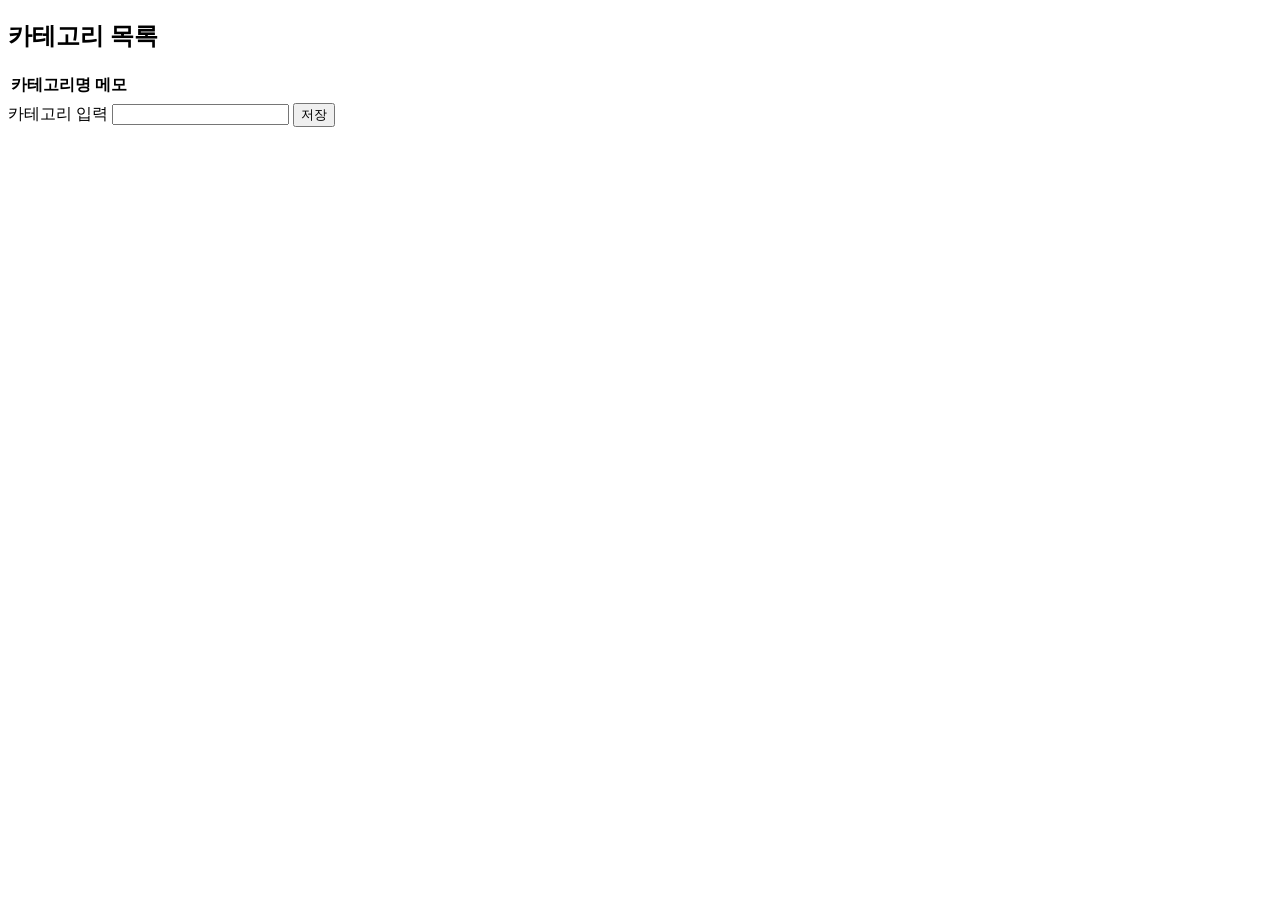
==== src/main/resources/templates/category.html @ b823984f "first commit" ====
<!DOCTYPE html>
<html lang="en" xmlns:th="http://www.thymeleaf.org">
<!--템플릿코드..th-->
<head th:replace="~{layout :: head('Administrator')}">
</head>
<body>
    <div class="container my-5">
        <div>
            <h2>카테고리 목록</h2>
        </div>
        <table class="table table-striped table-hover">
            <thead class="table-dark">
                <tr>
                    <th scope="col">카테고리명</th>
                    <th scope="col">메모</th>
                </tr>
            </thead>
            <tbody>
                <tr th:each="cate : ${category}">
                    <td th:text="${cate.name}"></td>
                    <td th:text="${cate.memo}"></td>
                </tr>
            </tbody>
        </table>

        <div>
            <form th:action="@{/admin/inputCategory}" method="post" class="d-flex align-center gap-2">
                <label for="category_input" class="me-2">카테고리 입력</label>
                <input class="form-control w-auto" type="text" id="category_input" name="category_name">
                <input type="submit" class="btn btn-primary" value="저장">
            </form>
        </div>
    </div>

    <!--GET : https://www.google.com/search?query=아이유 : get방식으로 request를 보냄-->
    <!--POST : https://www.google.com/search 보여주지 않고 정보는 가지고 감-->

    <div th:replace="~{layout :: bootstrap_script}"></div>
</body>
</html>
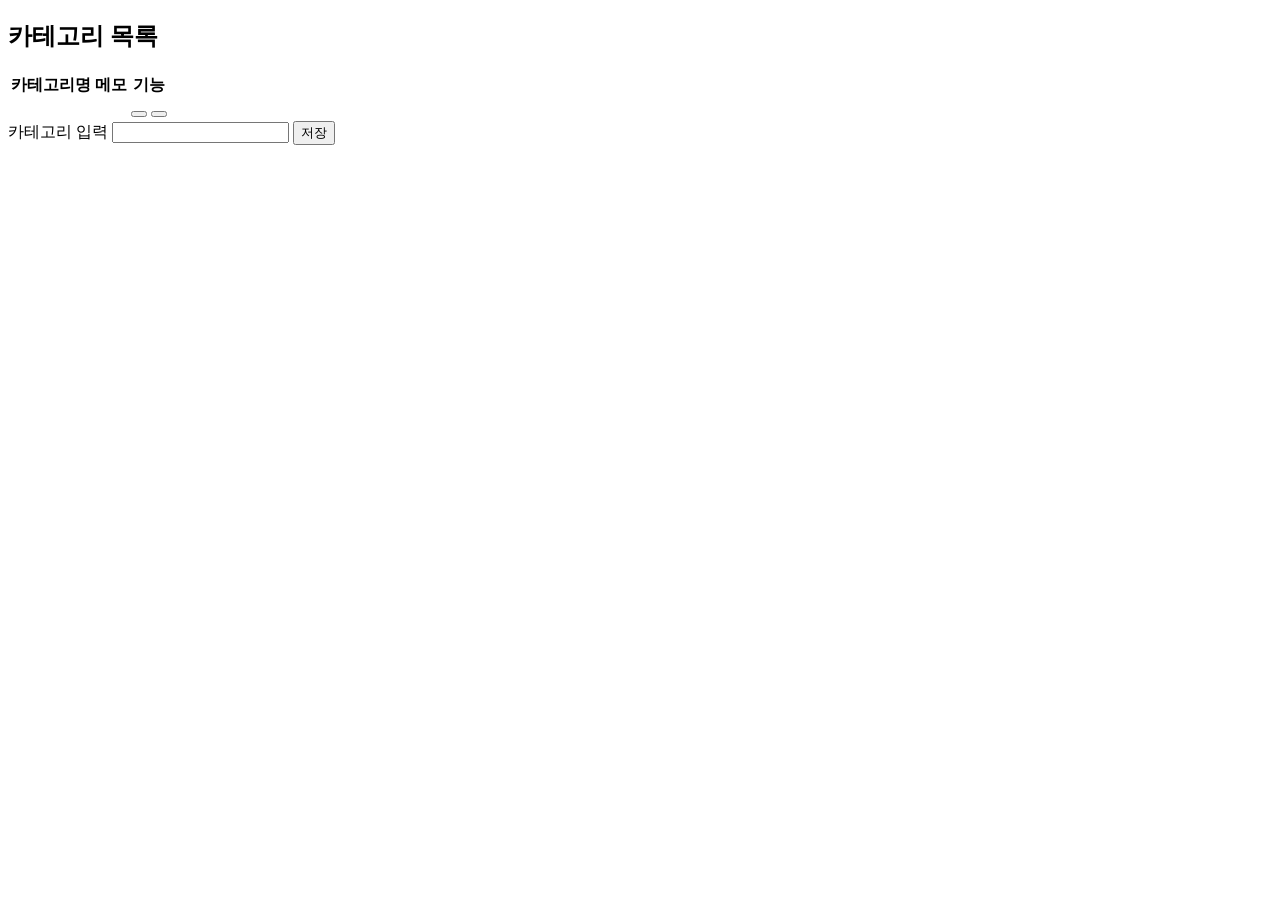
==== commit 925e6c18: "feat:카테고리 업데이트 개발중" ====
--- a/src/main/resources/templates/category.html
+++ b/src/main/resources/templates/category.html
@@ -3,34 +3,46 @@
 <!--템플릿코드..th-->
 <head th:replace="~{layout :: head('Administrator')}">
 </head>
-<body>
-    <div class="container my-5">
-        <div>
-            <h2>카테고리 목록</h2>
-        </div>
-        <table class="table table-striped table-hover">
-            <thead class="table-dark">
+<body th:replace="~{layout :: base(~{::section})}">
+
+        <section>
+            <div>
+                <h2>카테고리 목록</h2>
+            </div>
+            <table class="table table-striped table-hover">
+                <thead class="table-dark">
                 <tr>
                     <th scope="col">카테고리명</th>
                     <th scope="col">메모</th>
+                    <th scope="col">기능</th>
                 </tr>
-            </thead>
-            <tbody>
+                </thead>
+                <tbody>
                 <tr th:each="cate : ${category}">
                     <td th:text="${cate.name}"></td>
                     <td th:text="${cate.memo}"></td>
+                    <td>
+                        <button class="btn btn-outline-success">
+                            <i class="bi bi-pencil-square"></i>
+                        </button>
+                        <button class="btn btn-outline-danger">
+                            <i class="bi bi-trash"></i>
+                        </button>
+
+                    </td>
                 </tr>
-            </tbody>
-        </table>
+                </tbody>
+            </table>
 
-        <div>
-            <form th:action="@{/admin/inputCategory}" method="post" class="d-flex align-center gap-2">
-                <label for="category_input" class="me-2">카테고리 입력</label>
-                <input class="form-control w-auto" type="text" id="category_input" name="category_name">
-                <input type="submit" class="btn btn-primary" value="저장">
-            </form>
-        </div>
-    </div>
+            <div>
+                <form th:action="@{/admin/inputCategory}" method="post" class="d-flex align-center gap-2">
+                    <label for="category_input" class="me-2">카테고리 입력</label>
+                    <input class="form-control w-auto" type="text" id="category_input" name="category_name">
+                    <input type="submit" class="btn btn-primary" value="저장">
+                </form>
+            </div>
+        </section>
+
 
     <!--GET : https://www.google.com/search?query=아이유 : get방식으로 request를 보냄-->
     <!--POST : https://www.google.com/search 보여주지 않고 정보는 가지고 감-->
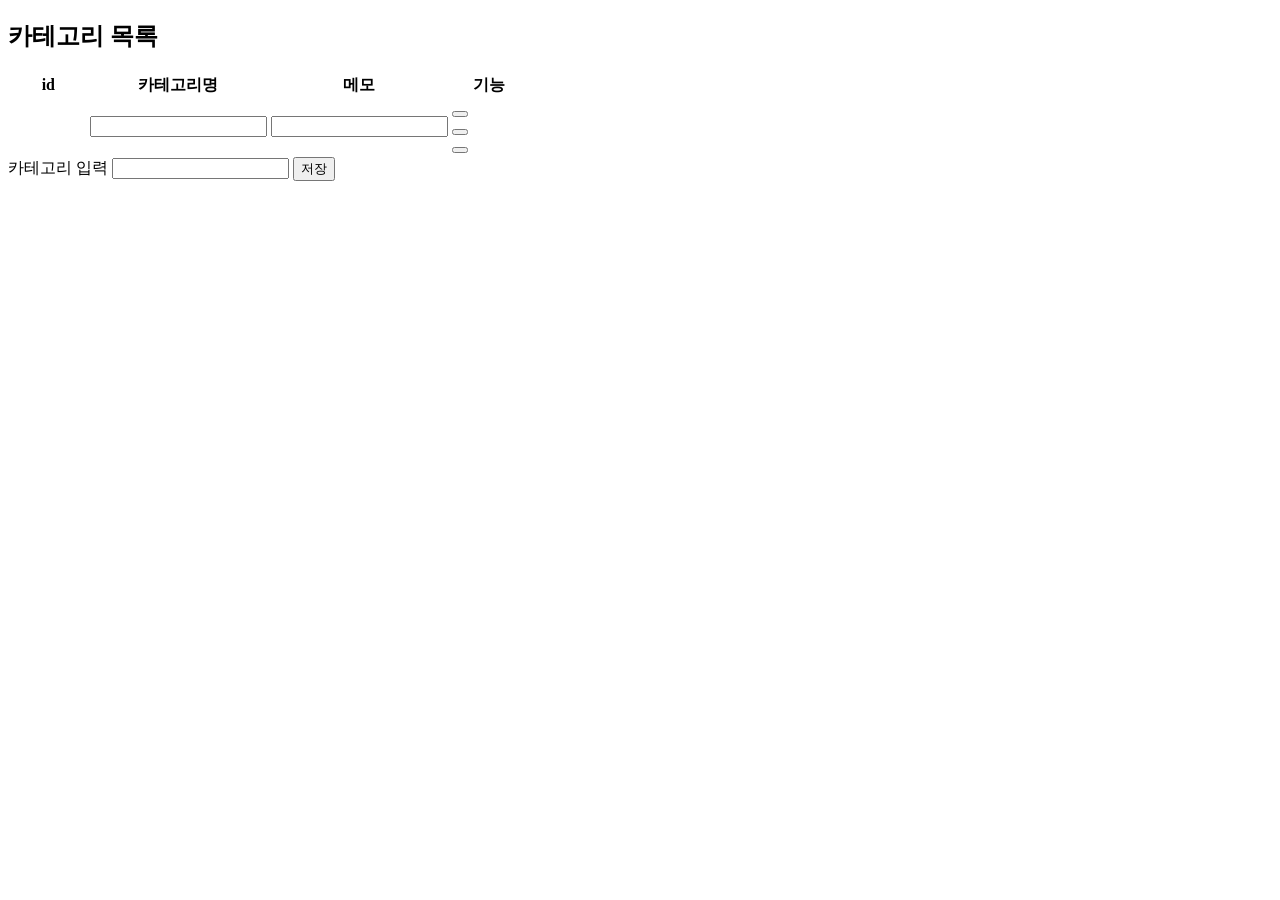
==== commit 9c50a57f: "feat:source 페이지네이션 개발중" ====
--- a/src/main/resources/templates/category.html
+++ b/src/main/resources/templates/category.html
@@ -8,26 +8,62 @@
         <section>
             <div>
                 <h2>카테고리 목록</h2>
+                <div class="alert alert-danger" role="alert" th:if="${error}">
+                    <p th:text="${error}"></p>
+                </div>
             </div>
             <table class="table table-striped table-hover">
+                <colgroup>
+                    <col style="width:15%"> <!-- 비율 : 2 -->
+                    <col style="width:35%"> <!-- 4 -->
+                    <col style="width:35%"> <!-- 4 -->
+                    <col style="width:15%"> <!-- 2 -->
+                </colgroup>
                 <thead class="table-dark">
                 <tr>
+                    <th scope="col">id</th>
                     <th scope="col">카테고리명</th>
                     <th scope="col">메모</th>
                     <th scope="col">기능</th>
                 </tr>
                 </thead>
                 <tbody>
-                <tr th:each="cate : ${category}">
-                    <td th:text="${cate.name}"></td>
-                    <td th:text="${cate.memo}"></td>
+                <tr th:each="cate, iterStat : ${category}" th:attr="data-id=${cate.id}">
+                    <td th:text="${iterStat.index + 1}"></td>
                     <td>
-                        <button class="btn btn-outline-success">
+                        <span th:text="${cate.name}"></span>
+                        <input type="text" class="form-control d-none"
+                                th:id="'name-'+${cate.id}"
+                                th:value="${cate.name}" name="name">
+                    </td>
+                    <td>
+                        <span th:text="${cate.memo}"></span>
+                        <input type="text" class="form-control d-none"
+                               th:id="'memo-'+${cate.id}"
+                               th:value="${cate.memo}" name="memo">
+                    </td>
+                    <td>
+                        <!-- 수정버튼 -->
+                        <button class="btn btn-outline-success btn-edit">
                             <i class="bi bi-pencil-square"></i>
                         </button>
-                        <button class="btn btn-outline-danger">
-                            <i class="bi bi-trash"></i>
-                        </button>
+                        <!-- 수정 완료 ui -->
+                        <form th:action="@{'/admin/updateCategory/' + ${cate.id}}" method="post" class="d-inline d-none update-form">
+                            <input type="hidden" name="name">
+                            <input type="hidden" name="memo">
+                            <button type="submit" class="btn btn-outline-primary btn-save">
+                                <i class="bi bi-check2"></i>
+                            </button>
+                        </form>
+
+                        <!-- 삭제 UI -->
+                        <!-- localhost:8090/admin/deleteCategory/1-->
+                        <form th:action="@{'/admin/deleteCategory/' + ${cate.id}}"
+                              method="post" class="d-inline" onsubmit="return confirm('삭제하시겠습니까?');">
+                            <button type="submit" class="btn btn-outline-danger">
+                                <i class="bi bi-trash"></i>
+                            </button>
+                        </form>
 
                     </td>
                 </tr>
